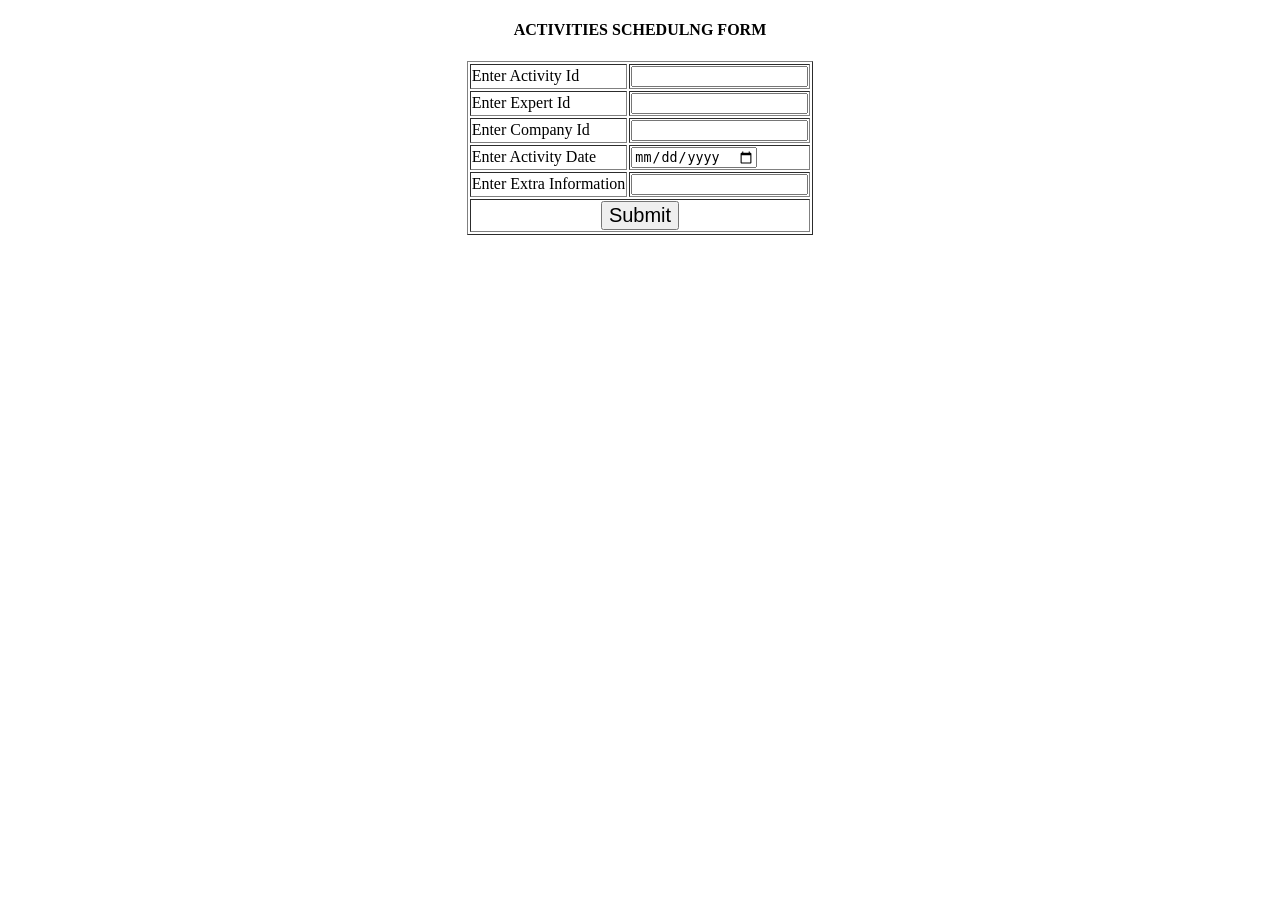
==== environmental_scheduling_webform.html @ 7b35ea49 "initial commit 2" ====
<!DOCTYPE html>
<html>
<head>
    <title>
        Sheduling Webform
    </title>
</head>
<body>
    <div align="center">
        <!--<h1>Details Entry Form</h1>-->
    </div>
<form action="environmental_scheduling_webform.php" method="post">
    <table border="1" align="center">
        <thead>
            <h4  align = "center">ACTIVITIES SCHEDULNG FORM</h4> 
        </thead>
        <tr>
            <td>
            <label>Enter Activity Id</label>
            </td>
            <td><input type = "number" name = "act_id"</td>
        </tr>
        <tr>
            <td>
            <label>Enter Expert Id</label>
            </td>
            <td><input type = "number" name = "exp_id"</td>
        </tr>
        <tr>
            <td>
            <label>Enter Company Id</label>
            </td>
            <td><input type = "number" name = "comp_id"</td>
        </tr>
        <tr>
            <td>
            <label>Enter Activity Date</label>
            </td>
            <td><input type = "date" name = "date_of_activity"</td>
        </tr>
        <tr>
            <td>
            <label>Enter Extra Information</label>
            </td>
            <td><input type = "text" name = "extra_notes"</td>
        </tr>
        <tr>
            <td colspan="2" align="center"><input type="submit" name="save" value="Submit" style="font-size:20px"></td>
        </tr>
    </table>
</form>
</body>

</html>
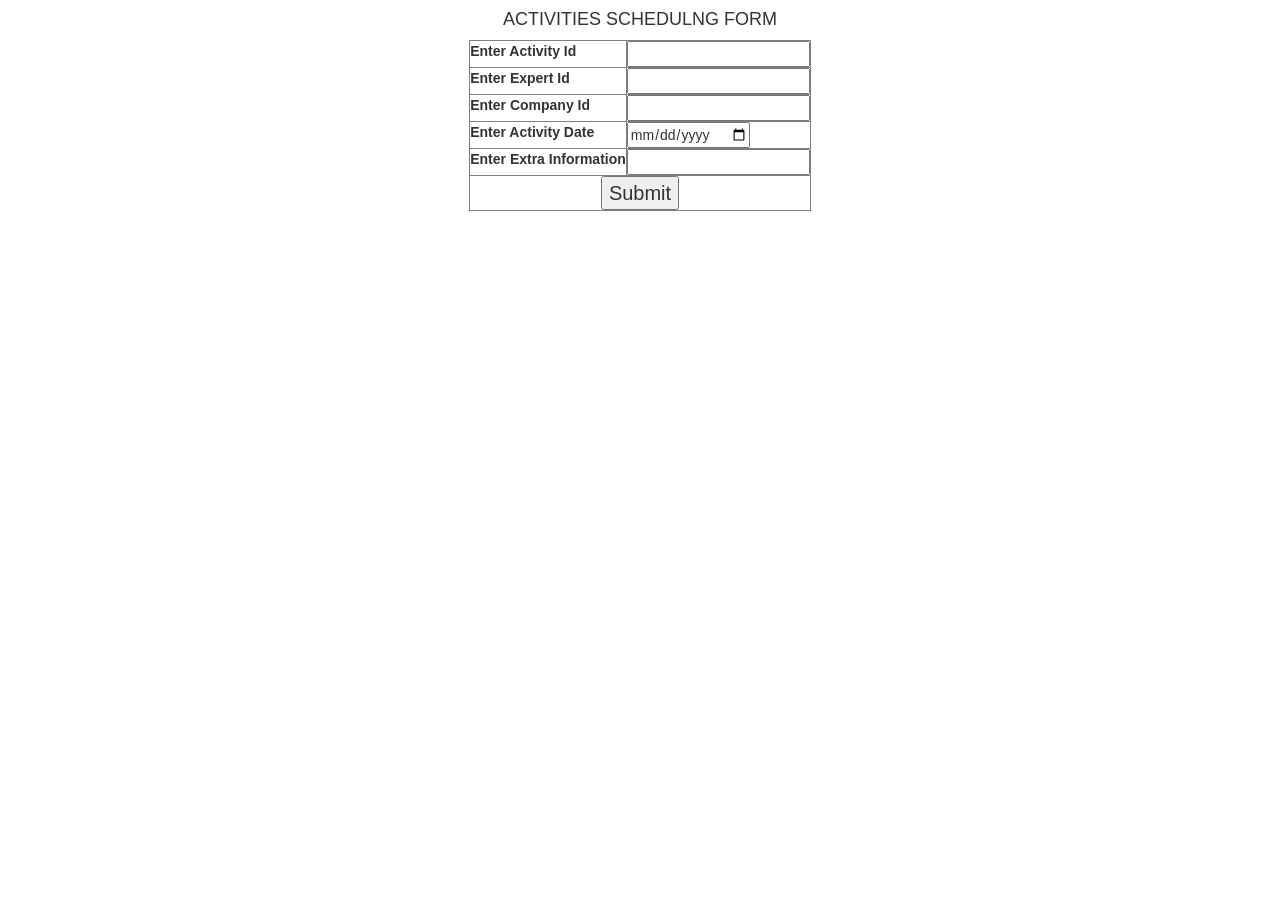
==== commit 13a4a9d9: "Changes" ====
--- a/environmental_scheduling_webform.html
+++ b/environmental_scheduling_webform.html
@@ -1,6 +1,8 @@
 <!DOCTYPE html>
 <html>
 <head>
+    <link rel="stylesheet" href="https://maxcdn.bootstrapcdn.com/bootstrap/3.4.1/css/bootstrap.min.css">
+
     <title>
         Sheduling Webform
     </title>
